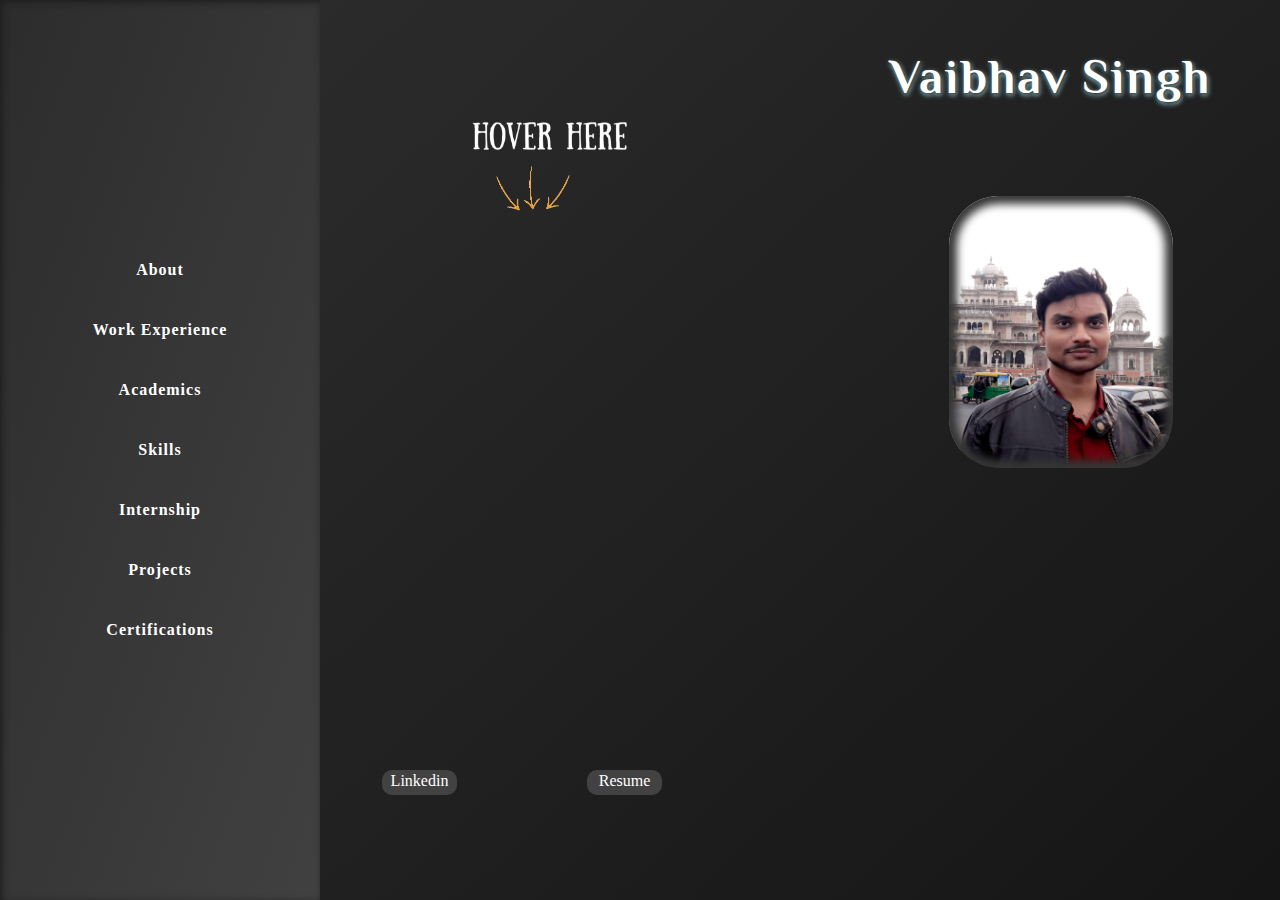
==== index.html @ 13d4886d "intro refined" ====
<!DOCTYPE html>
<html>
  <head>
    <title>Vaibhav's portfolio</title>
    <meta name="author" content="Vaibhav Singh" />
    <meta name="viewport" content="width=device-width, initial-scale=1.0" />
    <meta http-equiv="cache-control" content="no-cache" />
    <meta http-equiv="expires" content="0" />
    <meta http-equiv="pragma" content="no-cache" />
    <link rel="stylesheet" href="./css/styles.css" />
    <link
      rel="icon"
      type="image/x-icon"
      href="./images/favicon_io/favicon.ico"
    />
    <link rel="preconnect" href="https://fonts.googleapis.com" />
    <link rel="preconnect" href="https://fonts.gstatic.com" crossorigin />
    <link
      href="https://fonts.googleapis.com/css2?family=Sorts+Mill+Goudy:ital@1&display=swap"
      rel="stylesheet"
    />

    <link
      href="https://fonts.googleapis.com/css2?family=Sorts+Mill+Goudy&display=swap"
      rel="stylesheet"
    />

    <link
      href="https://fonts.googleapis.com/css2?family=Philosopher:wght@700&family=Sorts+Mill+Goudy&display=swap"
      rel="stylesheet"
    />

    <link
      href="https://fonts.googleapis.com/css2?family=Encode+Sans+Expanded:wght@600&family=Merriweather:wght@700&family=Philosopher:wght@700&family=Sorts+Mill+Goudy&display=swap"
      rel="stylesheet"
    />

    <link
      href="https://fonts.googleapis.com/css2?family=Encode+Sans+Expanded:wght@600&family=IM+Fell+English+SC&family=Merriweather:wght@700&family=Philosopher:wght@700&family=Sorts+Mill+Goudy&display=swap"
      rel="stylesheet"
    />

    <link
      href="https://fonts.googleapis.com/css2?family=Mate&family=Sedan+SC&display=swap"
      rel="stylesheet"
    />
  </head>
  <body>
    <div class="pallete">
      <a href="./index.html"><span>About</span></a>
      <a href="#"><span>Work Experience</span></a
      ><a href="#"><span>Academics</span></a
      ><a href="#"><span>Skills</span></a
      ><a href="#"><span>Internship</span></a
      ><a href="#"><span>Projects</span></a
      ><a href="#"><span>Certifications</span></a>
    </div>
    <div class="bio">
      <div class="container">
        <div class="fixed_img"></div>
        <div class="gif"></div>
        <div class="intro sorts-mill-goudy-regular">
          <p>
            <div class="bold-line">Give me a laptop, some good coffee, and I’m on fire! </div><br />I’m
            a passionate developer who thrives on challenges, flexes sharp
            analytical skills, and loves diving into new tech adventures.
          </p>
          <br />
          <p>
            <div class="plain-line">Seamless collaboration?  Check. <br /><br />Impeccable code?  You bet.
            <br /><br />Thinking outside the box?  Always.</div> <br /><br /><div class="bold-line">I'm here to push
            boundaries and redefine what’s possible!</div>
          </p>
        </div>
        <div class="social">
          <a href="https://www.linkedin.com/in/vaibhav-singh-bit/"
            ><div class="button">Linkedin</div></a
          >
          <a
            href="https://drive.google.com/file/d/1KFN_Cg8emt-JGvae_TYFUQ-puqZXfOdU/view?usp=sharing"
            target="_blank"
            ><div class="button">Resume</div></a
          >
        </div>
      </div>
      <div class="container">
        <div class="name"><h1 class="philosopher-bold">Vaibhav Singh</h1></div>
        <div class="photo"></div>
      </div>
    </div>
  </body>
</html>
---- css/styles.css ----
* {
  margin: 0;
  box-sizing: border-box;
  color: white;
}
body {
  min-height: 100vh;
  min-width: 100vw;
  display: flex;
}
.pallete {
  width: 25%;
  display: flex;
  flex-direction: column;
  position: relative;
  background: linear-gradient(
    to bottom right,
    rgb(44, 44, 44),
    rgb(66, 65, 65)
  );
  box-shadow: 2px 2px 7px rgb(30, 29, 29) inset;
  justify-content: center;
  align-items: center;
  text-align: center;
}
span {
  width: 100%;
  display: inline-block;
  padding: 2px;
  height: 60px;
  font: 1rem;
  vertical-align: middle;
  align-content: center;
  font-family: Cambria, Cochin, Georgia, Times, "Times New Roman", serif;
  font-weight: bolder;
  letter-spacing: 1px;
}
span:hover {
  background: linear-gradient(135deg, rgb(71, 70, 70), rgb(117, 114, 114));
  box-shadow: 1px 2px 5px rgb(35, 35, 35);
  text-shadow: 1px 1px 3px #323232, 1px 2px 5px #1b1b1b;
}
a {
  text-decoration: none;
  width: 100%;
}
.bio {
  width: 75%;
  display: flex;
  position: relative;
  background-image: linear-gradient(
    to bottom right,
    rgb(44, 43, 43),
    rgb(21, 21, 21)
  );
  min-height: 100vh;
  justify-content: center;
  align-items: center;
}
.container {
  width: 50%;
  height: 100%;
  margin: 10px 0;
  padding: 10px;
  padding-left: 30px;
  justify-content: center;
  align-items: center;
}
.fixed_img {
  height: 6%;
  width: 40%;
  background: url("/images/hoverr.png");
  background-repeat: no-repeat;
  background-size: contain;
  position: relative;
  left: 120px;
  top: 100px;
}
.gif {
  height: 6%;
  width: 40%;
  background: url("/images/hover.gif");
  background-repeat: no-repeat;
  background-size: contain;
  position: relative;
  left: 140px;
  top: 100px;
}

.intro {
  top: 50px;
  position: relative;
  padding: 20px 0 20px 20px;
  opacity: 0;
  transition: opacity 5s;
  transition-timing-function: ease-out;
  height: 65%;
  margin: 40px 0;
}
.intro:hover {
  opacity: 1;
}
.bold-line {
  font: italic 1.15rem white;
  font-family: Cambria, Cochin, Georgia, Times, 'Times New Roman', serif;
  color: antiquewhite;
}
.plain-line {
  font-family: 'Gill Sans', 'Gill Sans MT', Calibri, 'Trebuchet MS', sans-serif;
  font-size: 0.9rem;
}
.social {
  display: flex;
  margin: 10px 0 10px 30px;
}

.name {
  display: inline;
  text-align: center;
  position: relative;
  padding-left: auto;
  top: 40px;
  font-size: 1.5rem;
  text-shadow: 1px 1px 3px #323232, 1px 2px 5px #a5ecf9;
  letter-spacing: 2px;
}
.name:hover {
  text-shadow: 2px 2px 3px #434242, 2px 3px 5px #a5ecf9;
}
.photo {
  width: 14rem;
  height: 17rem;
  display: block;
  align-self: center;
  background: url("../images/pic.jpg");
  background-size: cover;
  background-repeat: no-repeat;
  position: relative;
  top: 15%;
  left: 27%;
  right: 18%;
  box-shadow: 0 0 8px 8px rgb(54, 54, 54) inset;
  border-radius: 50px;
}
.photo:hover {
  animation: effect 6s 0.3s infinite;
}

.philosopher-bold {
  font-family: "Philosopher", sans-serif;
  font-weight: 700;
  font-style: normal;
}
.sorts-mill-goudy-regular-italic {
  font-family: "Sorts Mill Goudy", serif;
  font-weight: 400;
  font-style: italic;
}
.sorts-mill-goudy-regular {
  font-family: "Sorts Mill Goudy", serif;
  font-weight: 400;
  font-style: normal;
}

.button {
  width: 75px;
  height: 25px;
  display: block;
  background-color: #434242;
  color: white;
  font: bold 10px;
  text-align: center;
  padding: 2px;
  margin: 2px;
  border-radius: 10px;
}
.button:hover {
  color: rgb(255, 255, 255);
  background-color: #797676;
  transition: 0.3s;
}
/*
@keyframes touch {
  0% {
    transform: scale(1.5);
  }
  25% {
    transform: scale(1);
    transform: translateX(-210px);
  }
  50% {
    transform: translateX(200px);
    transform: scale(1.5);
  }
  75% {
    transform: scale(1);
    transform: translateX(180px);
  }
  100% {
    transform: translateX(-400px);
    transform: scale(1.5);
  }
  
}
*/

@keyframes effect {
  0% {
    box-shadow: 0 6px 5px 0 rgba(155, 243, 138, 0.5),
      0 8px 15px 0 rgba(155, 243, 138, 1);
  }
  25% {
    box-shadow: 2px 8px 8px 0 rgba(133, 244, 242, 0.5),
      2px 10px 20px 0 rgba(133, 244, 242, 1);
  }
  50% {
    box-shadow: 0 6px 6px 0 rgba(232, 147, 243, 0.5),
      0 8px 15px 0 rgb(233, 126, 247);
  }
  75% {
    box-shadow: 2px 8px 8px 0 rgba(243, 143, 112, 0.5),
      2px 10px 20px 0 rgb(240, 104, 63);
  }
  100% {
    box-shadow: 0 6px 6px 0 rgba(245, 241, 113, 0.5),
      0 8px 15px 0 rgba(245, 241, 113, 1);
  }
}
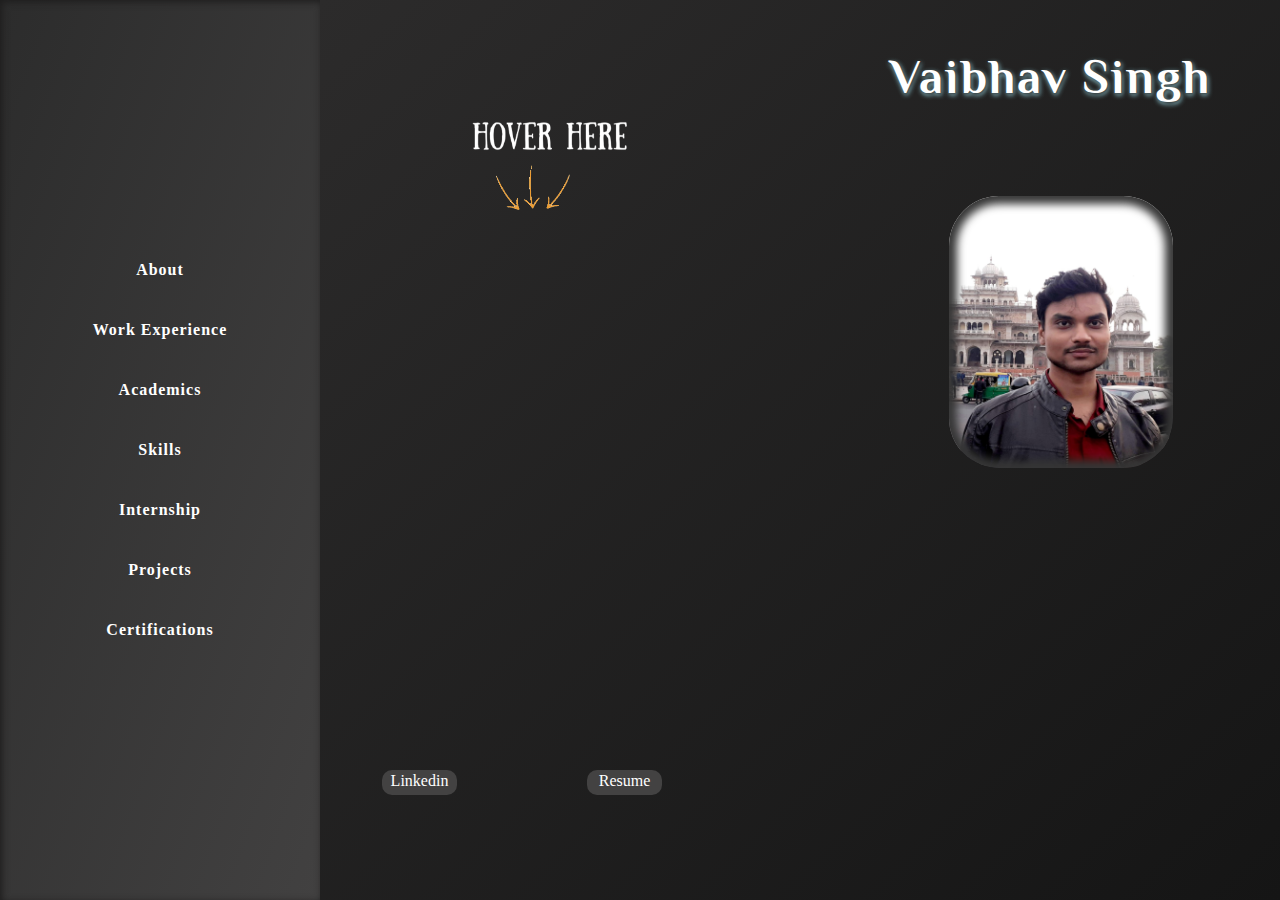
==== commit abe5847e: "refined" ====
--- a/index.html
+++ b/index.html
@@ -48,12 +48,12 @@
   <body>
     <div class="pallete">
       <a href="./index.html"><span>About</span></a>
-      <a href="#"><span>Work Experience</span></a
-      ><a href="#"><span>Academics</span></a
-      ><a href="#"><span>Skills</span></a
-      ><a href="#"><span>Internship</span></a
-      ><a href="#"><span>Projects</span></a
-      ><a href="#"><span>Certifications</span></a>
+      <a href="./workex.html"><span>Work Experience</span></a
+      ><a href="academics.html"><span>Academics</span></a
+      ><a href="skills.html"><span>Skills</span></a
+      ><a href="internship.html"><span>Internship</span></a
+      ><a href="projects.html"><span>Projects</span></a
+      ><a href="certificates.html"><span>Certifications</span></a>
     </div>
     <div class="bio">
       <div class="container">
@@ -73,7 +73,7 @@
           </p>
         </div>
         <div class="social">
-          <a href="https://www.linkedin.com/in/vaibhav-singh-bit/"
+          <a href="https://www.linkedin.com/in/vaibhav-singh-bit/" target="_blank"
             ><div class="button">Linkedin</div></a
           >
           <a
--- a/css/styles.css
+++ b/css/styles.css
@@ -5,14 +5,18 @@
 }
 body {
   min-height: 100vh;
-  min-width: 100vw;
-  display: flex;
+  max-width: 100vw;
+  display: flex;
+  margin-left: 25vw;
 }
 .pallete {
-  width: 25%;
+  width: 25vw;
+  height: 100%;
+  left: 0;
   display: flex;
   flex-direction: column;
-  position: relative;
+  position: fixed;
+  overflow: hidden;
   background: linear-gradient(
     to bottom right,
     rgb(44, 44, 44),
@@ -45,7 +49,7 @@
   width: 100%;
 }
 .bio {
-  width: 75%;
+  width: 75vw;
   display: flex;
   position: relative;
   background-image: linear-gradient(
@@ -92,7 +96,8 @@
   position: relative;
   padding: 20px 0 20px 20px;
   opacity: 0;
-  transition: opacity 5s;
+  transition: opacity;
+  transition-duration: 10s;
   transition-timing-function: ease-out;
   height: 65%;
   margin: 40px 0;
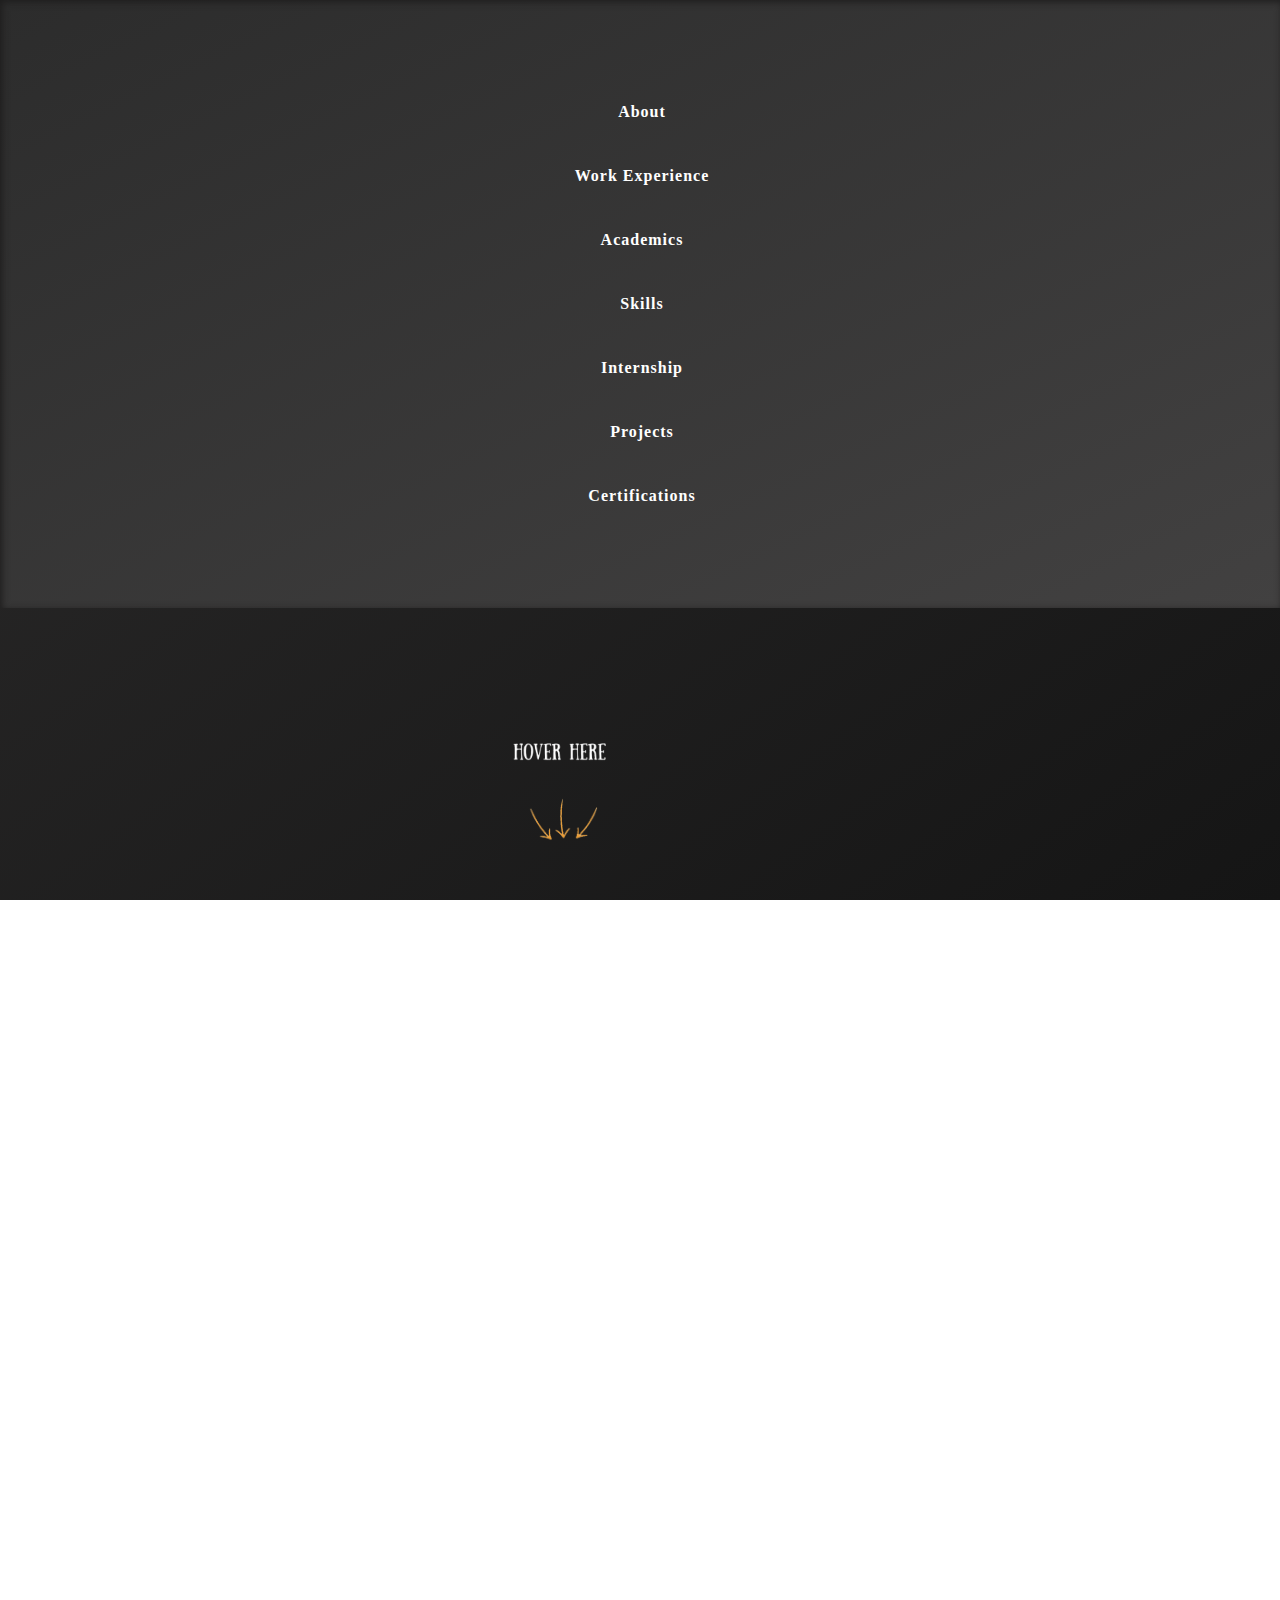
==== commit f94d5fb5: "Updated project files" ====
--- a/index.html
+++ b/index.html
@@ -7,6 +7,9 @@
     <meta http-equiv="cache-control" content="no-cache" />
     <meta http-equiv="expires" content="0" />
     <meta http-equiv="pragma" content="no-cache" />
+    <link rel="stylesheet" href="https://stackpath.bootstrapcdn.com/bootstrap/5.0.0-alpha1/css/bootstrap.min.css" integrity="sha384-r4NyP46KrjDleawBgD5tp8Y7UzmLA05oM1iAEQ17CSuDqnUK2+k9luXQOfXJCJ4I" crossorigin="anonymous">
+    <script src="https://stackpath.bootstrapcdn.com/bootstrap/5.0.0-alpha1/js/bootstrap.min.js" integrity="sha384-oesi62hOLfzrys4LxRF63OJCXdXDipiYWBnvTl9Y9/TRlw5xlKIEHpNyvvDShgf/" crossorigin="anonymous"></script>
+    <script src="https://cdn.jsdelivr.net/npm/popper.js@1.16.0/dist/umd/popper.min.js" integrity="sha384-Q6E9RHvbIyZFJoft+2mJbHaEWldlvI9IOYy5n3zV9zzTtmI3UksdQRVvoxMfooAo" crossorigin="anonymous"></script>
     <link rel="stylesheet" href="./css/styles.css" />
     <link
       rel="icon"
@@ -46,7 +49,9 @@
     />
   </head>
   <body>
-    <div class="pallete">
+    <div class="container-fluid text-center">
+      <div class="row">
+    <div class="col-sm-3 pallete">
       <a href="./index.html"><span>About</span></a>
       <a href="./workex.html"><span>Work Experience</span></a
       ><a href="academics.html"><span>Academics</span></a
@@ -55,11 +60,12 @@
       ><a href="projects.html"><span>Projects</span></a
       ><a href="certificates.html"><span>Certifications</span></a>
     </div>
-    <div class="bio">
-      <div class="container">
+    <div class="col-sm-7 bio">
+      <div class="row">
         <div class="fixed_img"></div>
         <div class="gif"></div>
-        <div class="intro sorts-mill-goudy-regular">
+        </div>
+        <div class="row intro sorts-mill-goudy-regular">
           <p>
             <div class="bold-line">Give me a laptop, some good coffee, and I’m on fire! </div><br />I’m
             a passionate developer who thrives on challenges, flexes sharp
@@ -72,21 +78,30 @@
             boundaries and redefine what’s possible!</div>
           </p>
         </div>
-        <div class="social">
-          <a href="https://www.linkedin.com/in/vaibhav-singh-bit/" target="_blank"
-            ><div class="button">Linkedin</div></a
+        <div class="row" style="margin-bottom: 1rem;">
+          <div class="col" style="justify-content: center;">
+            <a href="https://www.linkedin.com/in/vaibhav-singh-bit/" target="_blank"
+            ><button type="button" class="btn btn-dark btn-sm">Linkedin</button></a>
+          </div>
+          <div class="col" style="justify-content: center;">
+          <a
+            href="https://drive.google.com/file/d/1WqDEBMNP8hBJ_xNY82q9RBJv4ee-yVN9/view?usp=sharing"
+            target="_blank"
+            ><button type="button" class="btn btn-dark btn-sm">Resume</button></a
           >
-          <a
-            href="https://drive.google.com/file/d/1KFN_Cg8emt-JGvae_TYFUQ-puqZXfOdU/view?usp=sharing"
-            target="_blank"
-            ><div class="button">Resume</div></a
-          >
+          </div>
         </div>
+        </div>
+        <div class="col-lg-2">
+      <div class="card" style="height: 4rem; margin-top: 6rem; background-color: rgb(110, 107, 107); border-radius: 5px; box-shadow: 2px 2px 7px rgb(150, 146, 146) ;">
+      <div class="card-body" style="background-color: black;">
+        <h5 class="card-title">Vaibhav Singh</h5>
+        <p class="card-text">SDE II @ Ericsson</p>
       </div>
-      <div class="container">
-        <div class="name"><h1 class="philosopher-bold">Vaibhav Singh</h1></div>
-        <div class="photo"></div>
-      </div>
+      <img class="card-img-bottom" src="./images/pic.jpg" alt="Card image cap">
+    </div>
+    </div>
+    </div>
     </div>
   </body>
 </html>
--- a/css/styles.css
+++ b/css/styles.css
@@ -1,22 +1,24 @@
 * {
+  color: white;
   margin: 0;
-  box-sizing: border-box;
-  color: white;
+  padding: 0;
+}
+html {
+  overflow-y: auto;
+  overflow-x: hidden;
 }
 body {
-  min-height: 100vh;
-  max-width: 100vw;
-  display: flex;
-  margin-left: 25vw;
+  background-image: linear-gradient(
+    to bottom right,
+    rgb(44, 43, 43),
+    rgb(21, 21, 21)
+  );
+  height: 100vh;
+  width: 100vw;
+  overflow-y: auto;
+  overflow-x: hidden;
 }
 .pallete {
-  width: 25vw;
-  height: 100%;
-  left: 0;
-  display: flex;
-  flex-direction: column;
-  position: fixed;
-  overflow: hidden;
   background: linear-gradient(
     to bottom right,
     rgb(44, 44, 44),
@@ -25,7 +27,8 @@
   box-shadow: 2px 2px 7px rgb(30, 29, 29) inset;
   justify-content: center;
   align-items: center;
-  text-align: center;
+  height: auto;
+  padding: 5rem 0;
 }
 span {
   width: 100%;
@@ -38,6 +41,7 @@
   font-family: Cambria, Cochin, Georgia, Times, "Times New Roman", serif;
   font-weight: bolder;
   letter-spacing: 1px;
+  text-align: center;
 }
 span:hover {
   background: linear-gradient(135deg, rgb(71, 70, 70), rgb(117, 114, 114));
@@ -48,58 +52,32 @@
   text-decoration: none;
   width: 100%;
 }
-.bio {
-  width: 75vw;
-  display: flex;
-  position: relative;
-  background-image: linear-gradient(
-    to bottom right,
-    rgb(44, 43, 43),
-    rgb(21, 21, 21)
-  );
-  min-height: 100vh;
-  justify-content: center;
-  align-items: center;
-}
-.container {
-  width: 50%;
-  height: 100%;
-  margin: 10px 0;
-  padding: 10px;
-  padding-left: 30px;
-  justify-content: center;
-  align-items: center;
-}
+
 .fixed_img {
-  height: 6%;
-  width: 40%;
+  height: 3rem;
+  width: 6rem;
   background: url("/images/hoverr.png");
   background-repeat: no-repeat;
   background-size: contain;
-  position: relative;
-  left: 120px;
-  top: 100px;
+  margin-left: 40%;
+  margin-top: 10%;
 }
 .gif {
-  height: 6%;
-  width: 40%;
+  margin-left: 41%;
+  margin-top: 1%;
+  height: 3rem;
+  width: 6rem;
   background: url("/images/hover.gif");
   background-repeat: no-repeat;
   background-size: contain;
-  position: relative;
-  left: 140px;
-  top: 100px;
 }
 
 .intro {
-  top: 50px;
-  position: relative;
   padding: 20px 0 20px 20px;
   opacity: 0;
   transition: opacity;
   transition-duration: 10s;
   transition-timing-function: ease-out;
-  height: 65%;
   margin: 40px 0;
 }
 .intro:hover {
@@ -113,48 +91,6 @@
 .plain-line {
   font-family: 'Gill Sans', 'Gill Sans MT', Calibri, 'Trebuchet MS', sans-serif;
   font-size: 0.9rem;
-}
-.social {
-  display: flex;
-  margin: 10px 0 10px 30px;
-}
-
-.name {
-  display: inline;
-  text-align: center;
-  position: relative;
-  padding-left: auto;
-  top: 40px;
-  font-size: 1.5rem;
-  text-shadow: 1px 1px 3px #323232, 1px 2px 5px #a5ecf9;
-  letter-spacing: 2px;
-}
-.name:hover {
-  text-shadow: 2px 2px 3px #434242, 2px 3px 5px #a5ecf9;
-}
-.photo {
-  width: 14rem;
-  height: 17rem;
-  display: block;
-  align-self: center;
-  background: url("../images/pic.jpg");
-  background-size: cover;
-  background-repeat: no-repeat;
-  position: relative;
-  top: 15%;
-  left: 27%;
-  right: 18%;
-  box-shadow: 0 0 8px 8px rgb(54, 54, 54) inset;
-  border-radius: 50px;
-}
-.photo:hover {
-  animation: effect 6s 0.3s infinite;
-}
-
-.philosopher-bold {
-  font-family: "Philosopher", sans-serif;
-  font-weight: 700;
-  font-style: normal;
 }
 .sorts-mill-goudy-regular-italic {
   font-family: "Sorts Mill Goudy", serif;
@@ -184,30 +120,6 @@
   background-color: #797676;
   transition: 0.3s;
 }
-/*
-@keyframes touch {
-  0% {
-    transform: scale(1.5);
-  }
-  25% {
-    transform: scale(1);
-    transform: translateX(-210px);
-  }
-  50% {
-    transform: translateX(200px);
-    transform: scale(1.5);
-  }
-  75% {
-    transform: scale(1);
-    transform: translateX(180px);
-  }
-  100% {
-    transform: translateX(-400px);
-    transform: scale(1.5);
-  }
-  
-}
-*/
 
 @keyframes effect {
   0% {
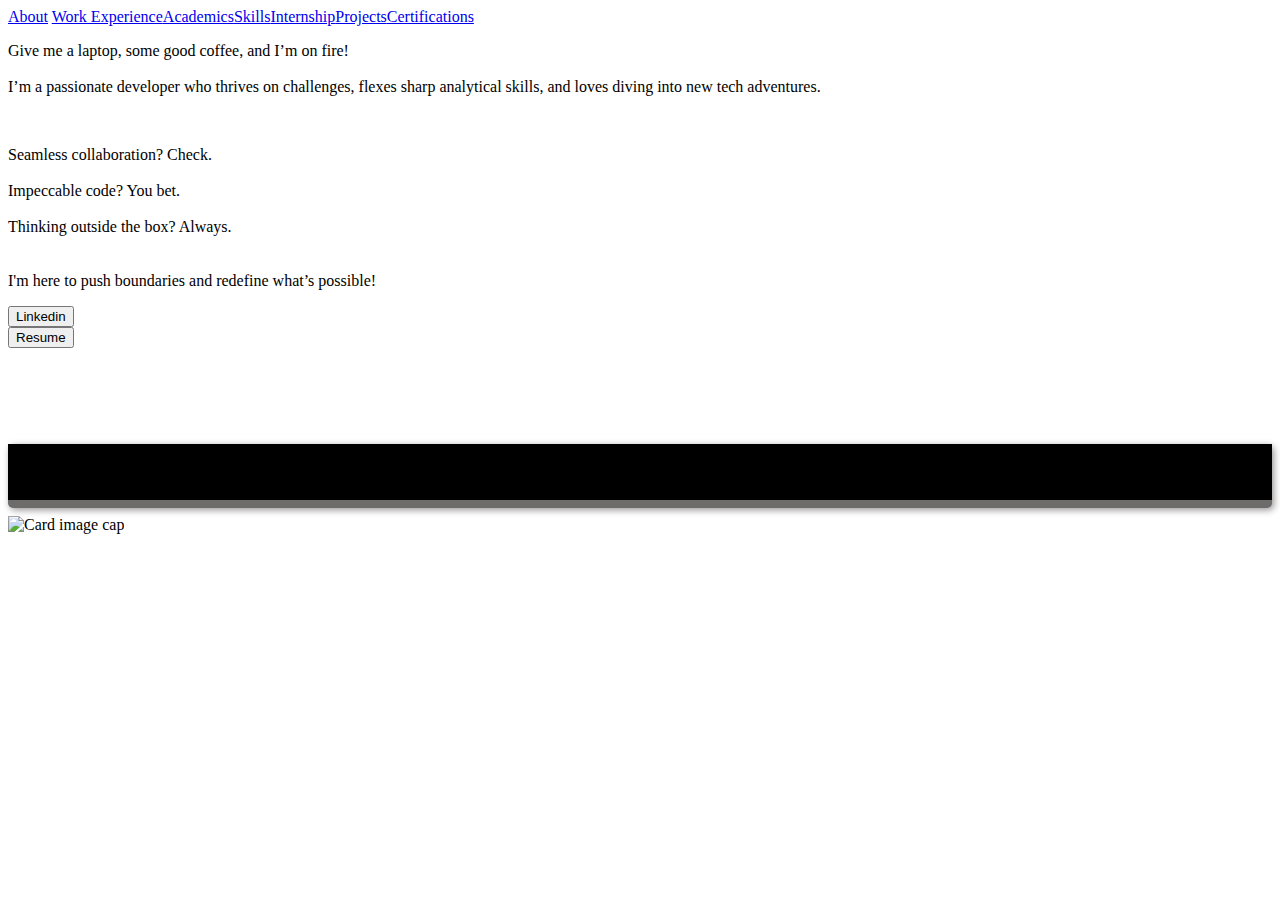
==== commit b9865804: "gif" ====
--- a/index.html
+++ b/index.html
@@ -7,6 +7,7 @@
     <meta http-equiv="cache-control" content="no-cache" />
     <meta http-equiv="expires" content="0" />
     <meta http-equiv="pragma" content="no-cache" />
+    <base href="/Portfolio/">
     <link rel="stylesheet" href="https://stackpath.bootstrapcdn.com/bootstrap/5.0.0-alpha1/css/bootstrap.min.css" integrity="sha384-r4NyP46KrjDleawBgD5tp8Y7UzmLA05oM1iAEQ17CSuDqnUK2+k9luXQOfXJCJ4I" crossorigin="anonymous">
     <script src="https://stackpath.bootstrapcdn.com/bootstrap/5.0.0-alpha1/js/bootstrap.min.js" integrity="sha384-oesi62hOLfzrys4LxRF63OJCXdXDipiYWBnvTl9Y9/TRlw5xlKIEHpNyvvDShgf/" crossorigin="anonymous"></script>
     <script src="https://cdn.jsdelivr.net/npm/popper.js@1.16.0/dist/umd/popper.min.js" integrity="sha384-Q6E9RHvbIyZFJoft+2mJbHaEWldlvI9IOYy5n3zV9zzTtmI3UksdQRVvoxMfooAo" crossorigin="anonymous"></script>
--- a/css/styles.css
+++ b/css/styles.css
@@ -56,7 +56,7 @@
 .fixed_img {
   height: 3rem;
   width: 6rem;
-  background: url("/images/hoverr.png");
+  background: url("../images/hoverr.png");
   background-repeat: no-repeat;
   background-size: contain;
   margin-left: 40%;
@@ -67,7 +67,7 @@
   margin-top: 1%;
   height: 3rem;
   width: 6rem;
-  background: url("/images/hover.gif");
+  background: url("../images/hover.gif");
   background-repeat: no-repeat;
   background-size: contain;
 }
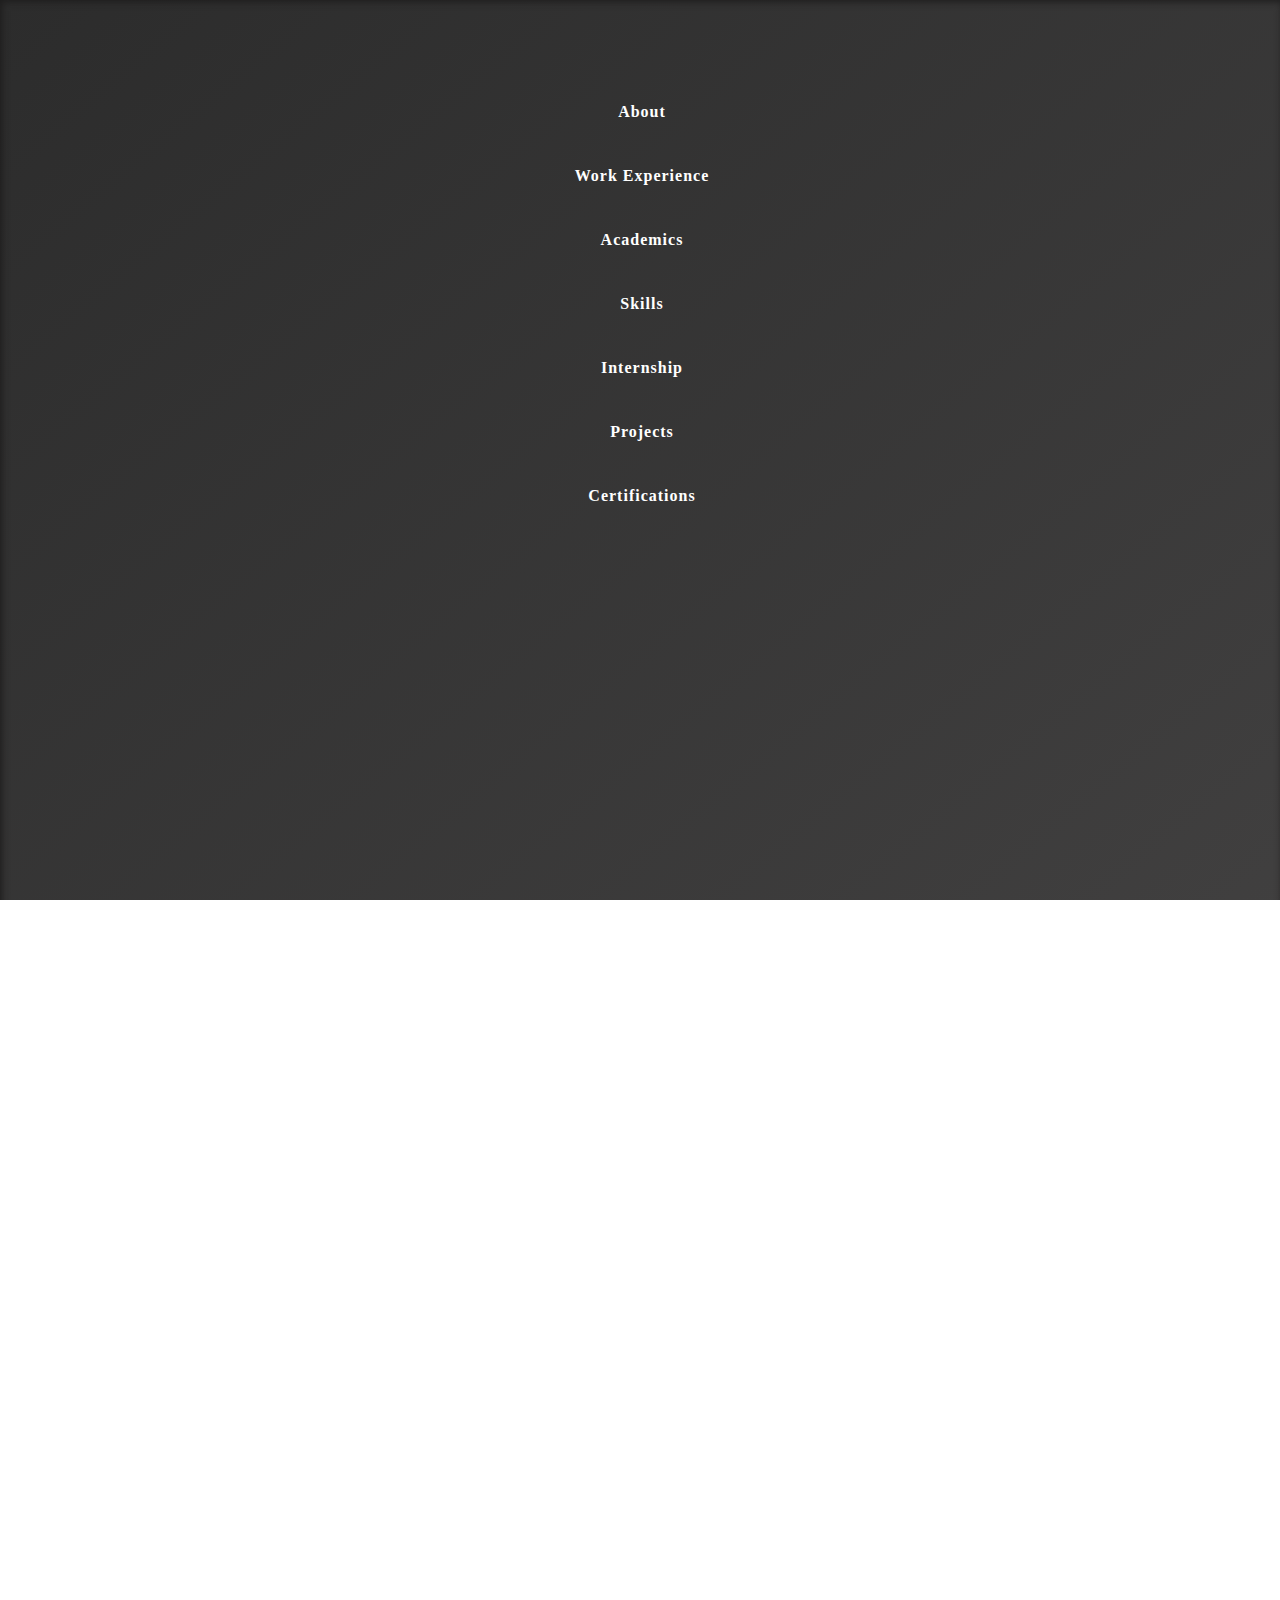
==== commit 1bdac6be: "fixed-pallete" ====
--- a/index.html
+++ b/index.html
@@ -7,7 +7,7 @@
     <meta http-equiv="cache-control" content="no-cache" />
     <meta http-equiv="expires" content="0" />
     <meta http-equiv="pragma" content="no-cache" />
-    <base href="/Portfolio/">
+    <!-- <base href="/Portfolio/"> -->
     <link rel="stylesheet" href="https://stackpath.bootstrapcdn.com/bootstrap/5.0.0-alpha1/css/bootstrap.min.css" integrity="sha384-r4NyP46KrjDleawBgD5tp8Y7UzmLA05oM1iAEQ17CSuDqnUK2+k9luXQOfXJCJ4I" crossorigin="anonymous">
     <script src="https://stackpath.bootstrapcdn.com/bootstrap/5.0.0-alpha1/js/bootstrap.min.js" integrity="sha384-oesi62hOLfzrys4LxRF63OJCXdXDipiYWBnvTl9Y9/TRlw5xlKIEHpNyvvDShgf/" crossorigin="anonymous"></script>
     <script src="https://cdn.jsdelivr.net/npm/popper.js@1.16.0/dist/umd/popper.min.js" integrity="sha384-Q6E9RHvbIyZFJoft+2mJbHaEWldlvI9IOYy5n3zV9zzTtmI3UksdQRVvoxMfooAo" crossorigin="anonymous"></script>
@@ -93,8 +93,8 @@
           </div>
         </div>
         </div>
-        <div class="col-lg-2">
-      <div class="card" style="height: 4rem; margin-top: 6rem; background-color: rgb(110, 107, 107); border-radius: 5px; box-shadow: 2px 2px 7px rgb(150, 146, 146) ;">
+        <div class="col-lg-2 d-flex justify-content-center align-items-center">
+      <div class="card mb-3 w-75" style=" background-color: rgb(110, 107, 107); border-radius: 5px; box-shadow: 2px 2px 7px rgb(150, 146, 146) ;">
       <div class="card-body" style="background-color: black;">
         <h5 class="card-title">Vaibhav Singh</h5>
         <p class="card-text">SDE II @ Ericsson</p>
--- a/css/styles.css
+++ b/css/styles.css
@@ -27,8 +27,8 @@
   box-shadow: 2px 2px 7px rgb(30, 29, 29) inset;
   justify-content: center;
   align-items: center;
-  height: auto;
   padding: 5rem 0;
+  min-height: 100vh;
 }
 span {
   width: 100%;
@@ -78,7 +78,6 @@
   transition: opacity;
   transition-duration: 10s;
   transition-timing-function: ease-out;
-  margin: 40px 0;
 }
 .intro:hover {
   opacity: 1;
@@ -112,7 +111,6 @@
   font: bold 10px;
   text-align: center;
   padding: 2px;
-  margin: 2px;
   border-radius: 10px;
 }
 .button:hover {
